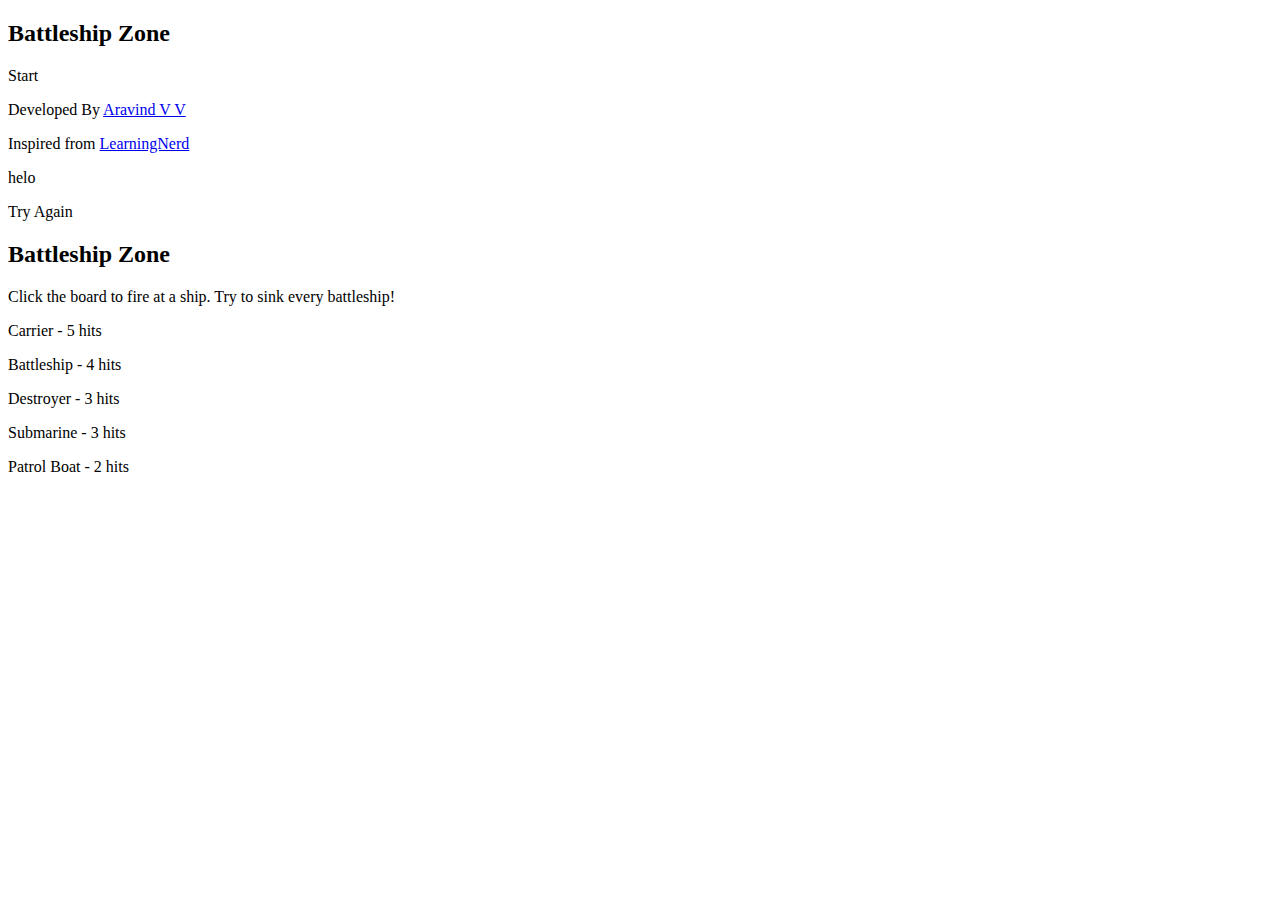
==== game/battleship/index.html @ 5dcb6000 "Update index.html" ====
<!DOCTYPE html>
<html>
  <head>
    <title>BattleshipZone</title>
    <link rel="stylesheet" type="text/css" href="style.css" />
  </head>
  <body>
    
    <!--http://www.sousound.com/music/healing/healing_01.mp3-->
    <div id="intro">
      <h2 data-text="Battleship Zone"><span>Battleship Zone</span></h2>

      <audio id="myAudio" src="music/intro.mp3" preload="auto"></audio>
      <audio id="bgm" src="music/bgm.mp3" preload="auto"></audio>
      <p id="start" onClick="togglePlay()">Start</p>
      <p class="credit">
        Developed By <a href="https://github.com/arvndvv">Aravind V V</a>
      </p>
      <p class="credit">
        Inspired from
        <a href="https://github.com/LearnTeachCode/Battleship-JavaScript/"
          >LearningNerd</a
        >
      </p>
    </div>
    <div id="end">
     
      <p id="final">helo</p>
      <p id="try" onClick="tryagain()">Try Again</p>
    </div>
    <div id="main">
    <header>
      <h2 data-text="Battleship Zone"><span>Battleship Zone</span></h2>
    </header>
    <div id="container">
      <div id="info">
        <p>Click the board to fire at a ship. Try to sink every battleship!</p>
        <p id="torpedo"></p>
        <p id="carrier">Carrier - 5 hits</p>
        <p id="battleship">Battleship - 4 hits</p>
        <p id="destroyer">Destroyer - 3 hits</p>
        <p id="submarine">Submarine - 3 hits</p>
        <p id="patrol">Patrol Boat - 2 hits</p>
        <p id="out"></p>
      </div>
      <div id="gameboard"></div>
    </div>
    </div>
    <script type="text/javascript" src="battleship.js"></script>
    </script>
  </body>
</html>
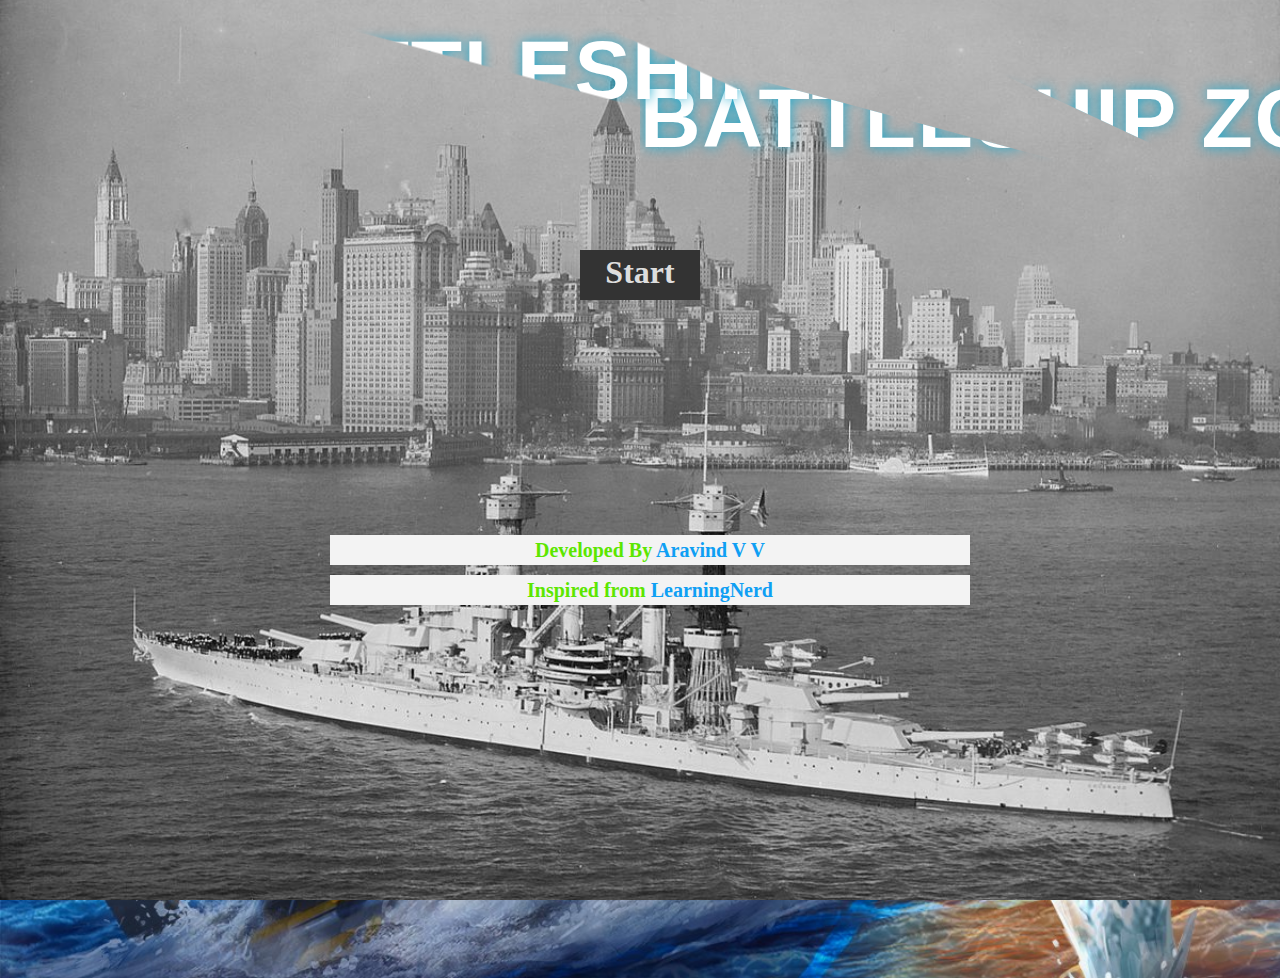
==== commit d92f21a5: "Update index.html" ====
--- a/game/battleship/index.html
+++ b/game/battleship/index.html
@@ -4,8 +4,10 @@
     <title>BattleshipZone</title>
     <link rel="stylesheet" type="text/css" href="style.css" />
   </head>
+
   <body>
-    
+    <div id="load-cont"><div id="loader" class="center"></div></div>
+
     <!--http://www.sousound.com/music/healing/healing_01.mp3-->
     <div id="intro">
       <h2 data-text="Battleship Zone"><span>Battleship Zone</span></h2>
@@ -14,7 +16,7 @@
       <audio id="bgm" src="music/bgm.mp3" preload="auto"></audio>
       <p id="start" onClick="togglePlay()">Start</p>
       <p class="credit">
-        Developed By <a href="https://github.com/arvndvv">Aravind V V</a>
+        Developed By <a href="https://arvndvv.github.io/">Aravind V V</a>
       </p>
       <p class="credit">
         Inspired from
@@ -24,17 +26,17 @@
       </p>
     </div>
     <div id="end">
-     
       <p id="final">helo</p>
       <p id="try" onClick="tryagain()">Try Again</p>
     </div>
-    <div id="main">
     <header>
       <h2 data-text="Battleship Zone"><span>Battleship Zone</span></h2>
     </header>
     <div id="container">
       <div id="info">
-        <p>Click the board to fire at a ship. Try to sink every battleship!</p>
+        <p>
+          Click the board to fire at a ship. Try to sink every battleship!
+        </p>
         <p id="torpedo"></p>
         <p id="carrier">Carrier - 5 hits</p>
         <p id="battleship">Battleship - 4 hits</p>
@@ -45,8 +47,18 @@
       </div>
       <div id="gameboard"></div>
     </div>
-    </div>
+    <script>
+      document.onreadystatechange = function() {
+        if (document.readyState !== "complete") {
+          document.querySelector("body").style.visibility = "hidden";
+          document.querySelector("#loader").style.visibility = "visible";
+        } else {
+          document.querySelector("#loader").style.display = "none";
+          document.querySelector("#load-cont").style.display = "none";
+          document.querySelector("body").style.visibility = "visible";
+        }
+      };
+    </script>
     <script type="text/javascript" src="battleship.js"></script>
-    </script>
   </body>
 </html>
--- a/game/battleship/style.css
+++ b/game/battleship/style.css
@@ -0,0 +1,369 @@
+
+#loader {
+  border: 12px solid #f3f3f3;
+  border-radius: 50%;
+  border-top: 12px solid #444444;
+  width: 70px;
+  height: 70px;
+  animation: spin 1s linear infinite;
+  position: absolute;
+  z-index: 1000;
+}
+
+@keyframes spin {
+  100% {
+    transform: rotate(360deg);
+  }
+}
+
+.center {
+  position: absolute;
+  top: 0;
+  bottom: 0;
+  left: 0;
+  right: 0;
+  margin: auto;
+}
+#load-cont {
+  height: 100vh;
+  width: 100vw;
+  margin: 0;
+  margin-top: 0;
+  position: absolute;
+  z-index: 1000;
+  left: 0;
+  top: 0;
+  background: #f3f3f3;
+}
+
+body {
+  margin-top: 20px;
+  width: 90%;
+  max-width: 110vw;
+  padding: 0;
+  overflow: hidden;
+  height: 100vh;
+  background: url(img/header.jpeg);
+  background-size: 170%;
+  transition: all 2s;
+  animation: bg 40s linear infinite alternate;
+
+}
+
+h1 {
+  font-size: 5em;
+  /*margin: 20px auto;*/
+  color: #fff;
+  margin-left: 20px;
+  -webkit-text-stroke: 2px #333;
+  /*text-shadow: #333 5px 3px;*/
+  font-family: "Helvetica", "Arial", "Sans-Serif";
+
+  padding: 0;
+}
+
+header {
+  display: block;
+  margin-bottom: 10px;
+  padding: 0;
+  top: 0;
+  left: 0;
+  /*background: linear-gradient(90deg, #ff3333, #f3f333, #f00ff3, #f16220);
+
+  background-clip: text;*/
+
+  width: 100%;
+
+  height: 10vh;
+}
+@keyframes bg {
+  0% {
+    background-position: top left;
+    /*background-size: 100%;
+  */
+  }
+  100% {
+    background-position: bottom right;
+    /*background-size: 170%;
+ */
+  }
+}
+
+p,
+button,
+input {
+  font-size: 1em;
+  line-height: 1em;
+  color: transparent;
+  color: #920505;
+  
+  margin-bottom: 0.5em;
+  margin-left: 20px;
+  font-weight: 700;
+  position: relative;
+}
+
+#info {
+  background: linear-gradient(
+    90deg,
+    #42baff,
+    #973dfd,
+	  #42baff
+  );
+  opacity: .95;
+  width: 33vw;
+  border-radius: 15px;
+  background-size: 300%;
+  padding-top: 20px;
+  padding-bottom: 20px;
+   margin-top: 5%;
+  /*background-clip: text;*/
+  animation: bgt 12s linear infinite alternate;*/
+}
+#torpedo {
+  color: rgb(26, 243, 26);
+  font-size: 2em;
+}
+@keyframes bgt {
+  0% {
+    background-position: 0 0;
+
+    /*background-size: 100%;
+	  */
+  }
+  100% {
+    background-position: 200% 200%;
+
+    /*background-size: 170%;
+	 */
+  }
+}
+#gameboard {
+  position: absolute;
+  margin: 0 auto 2em auto;
+  width: 500px;
+  height: 500px;
+  margin: 0 auto;
+  left: 35%;
+  top: 25%;
+}
+
+#gameboard div {
+  position: absolute;
+  -webkit-box-sizing: border-box; /* Safari 3.0 - 5.0, Chrome 1 - 9, Android 2.1 - 3.x */
+  -moz-box-sizing: border-box; /* Firefox 1 - 28 */
+  box-sizing: border-box; /* Safari 5.1+, Chrome 10+, Firefox 29+, Opera 7+, IE 8+, Android 4.0+, iOS any */
+  background: #f6f8f9; /* Old browsers */
+  border: 1px solid #ddd;
+  width: 50px;
+  height: 50px;
+}
+#intro{
+	display: block;
+	width: 100vw;
+	height: 100vh;
+	margin: 0;
+	padding: 0;
+	position: absolute;
+	z-index:5;
+	top:0;
+	transition: all 2s ease;
+	left: 0;
+	background:#333;
+	background: url(img/intro.jpg);
+	background-size: 100%;
+	background-position:0% 55%;
+}
+.credit{
+  background: #f3f3f3;
+  height: 30px;
+  width: 50%;
+  left: 25%;
+	margin: 0 auto;
+	text-align: center;
+	top: 45vh;
+	font-size: 20px;
+	color: #5ce600;
+	margin: 10px;
+}
+.credit a{
+  text-decoration: none;
+  line-height: 30px;
+	color: #0f9ff3;
+}
+.credit a:hover{
+	color:#ff5c33;
+}
+#start{
+	background: #333;
+	color: #ddd;
+	width: 100px;
+	height: 30px;
+	padding:10px;
+	margin: 0 auto;
+	top: 20vh;
+	text-align: center;
+	line-height: 25px;
+	font-weight: 800;
+	font-size: 32px;
+}
+#start:hover{
+	
+	
+	cursor: pointer;
+	animation: glow 1s linear infinite alternate;
+}
+
+@-webkit-keyframes glow {
+	from {
+		color:#333;
+	  text-shadow: 0 0 0px #fff, 0 0 4px #fff, 0 0 6px #5ce600, 0 0 8px #5ce600;
+	}
+	
+	to {
+		
+		color:#333;
+	  text-shadow: 0 0 6px #fff, 0 0 8px #5ce600, 0 0 10px #5ce600, 0 0 12px #5ce600, 0 0 14px #5ce600, 0 0 16px #5ce600, 0 0 18px #5ce600;
+	}
+  }
+
+
+
+  h2 {
+    position: relative;
+    font-family: 'Montserrat', Arial, sans-serif;
+    font-size: calc(20px + 5vw);
+    font-weight: 700;
+    color: #fff;
+	letter-spacing: 0.02em;
+	margin-left: 50vw;
+    text-transform: uppercase;
+    text-shadow: 0 0 0.15em #1da9cc;
+    user-select: none;
+    white-space: nowrap;
+    filter: blur(0.007em);
+    animation: shake 2.5s linear forwards;
+}
+
+h2 span {
+    position: absolute;
+    top: 0;
+    left: 0;
+    transform: translate(-50%, -50%);
+    -webkit-clip-path: polygon(10% 0%, 44% 0%, 70% 100%, 55% 100%);
+            clip-path: polygon(10% 0%, 44% 0%, 70% 100%, 55% 100%);
+}
+
+h2::before,
+h2::after {
+    content: attr(data-text);
+    position: absolute;
+    top: 0;
+    left: 0;
+}
+
+h2::before {
+    animation: crack1 2.5s linear forwards;
+    -webkit-clip-path: polygon(0% 0%, 10% 0%, 55% 100%, 0% 100%);
+            clip-path: polygon(0% 0%, 10% 0%, 55% 100%, 0% 100%);
+}
+
+h2::after {
+    animation: crack2 2.5s linear forwards;
+    -webkit-clip-path: polygon(44% 0%, 100% 0%, 100% 100%, 70% 100%);
+            clip-path: polygon(44% 0%, 100% 0%, 100% 100%, 70% 100%);
+}
+
+@keyframes shake {
+    5%, 15%, 25%, 35%, 55%, 65%, 75%, 95% {
+        filter: blur(0.018em);
+        transform: translateY(0.018em) rotate(0deg);
+    }
+
+    10%, 30%, 40%, 50%, 70%, 80%, 90% {
+        filter: blur(0.01em);
+        transform: translateY(-0.018em) rotate(0deg);
+    }
+
+    20%, 60% {
+        filter: blur(0.03em);
+        transform: translate(-0.018em, 0.018em) rotate(0deg);
+    }
+
+    45%, 85% {
+        filter: blur(0.03em);
+        transform: translate(0.018em, -0.018em) rotate(0deg);
+    }
+
+    100% {
+        filter: blur(0.007em);
+        transform: translate(0) rotate(-0.5deg);
+    }
+}
+
+@keyframes crack1 {
+    0%, 95% {
+        transform: translate(-50%, -50%);
+    }
+
+    100% {
+        transform: translate(-51%, -48%);
+    }
+}
+
+@keyframes crack2 {
+    0%, 95% {
+        transform: translate(-50%, -50%);
+    }
+
+    100% {
+        transform: translate(-49%, -53%);
+    }
+}
+#end{
+	position: absolute;
+	z-index:10;
+	display: block;
+	width: 50vw;
+	height: 70vh;
+	background: #f6f8f9;
+	margin: 100px auto;
+	font-size: 44px;
+  text-align: center;
+  opacity: 0;
+  visibility: hidden;
+  transition: all .5s;
+  margin-left: 25%;
+}
+#try{
+  top:70%;
+  color: #f6f8f9;
+}
+#try:hover{
+	cursor:pointer;
+	color: rgb(255, 67, 9);
+	animation: quake .5s linear alternate infinite ;
+}
+@keyframes quake{
+	0%{
+		left:1%;
+	}
+	25%{
+		transform: rotate(-10deg);
+	}
+	
+	100%{
+		left:-1%;
+		transform: rotate(10deg);
+	}
+	
+}
+#final{
+	
+	height: 20px;
+  top:50%;
+  color: rgb(58, 255, 117);
+  border-bottom:20px solid #0f9ff3;
+  margin-left: 0;
+}
+
